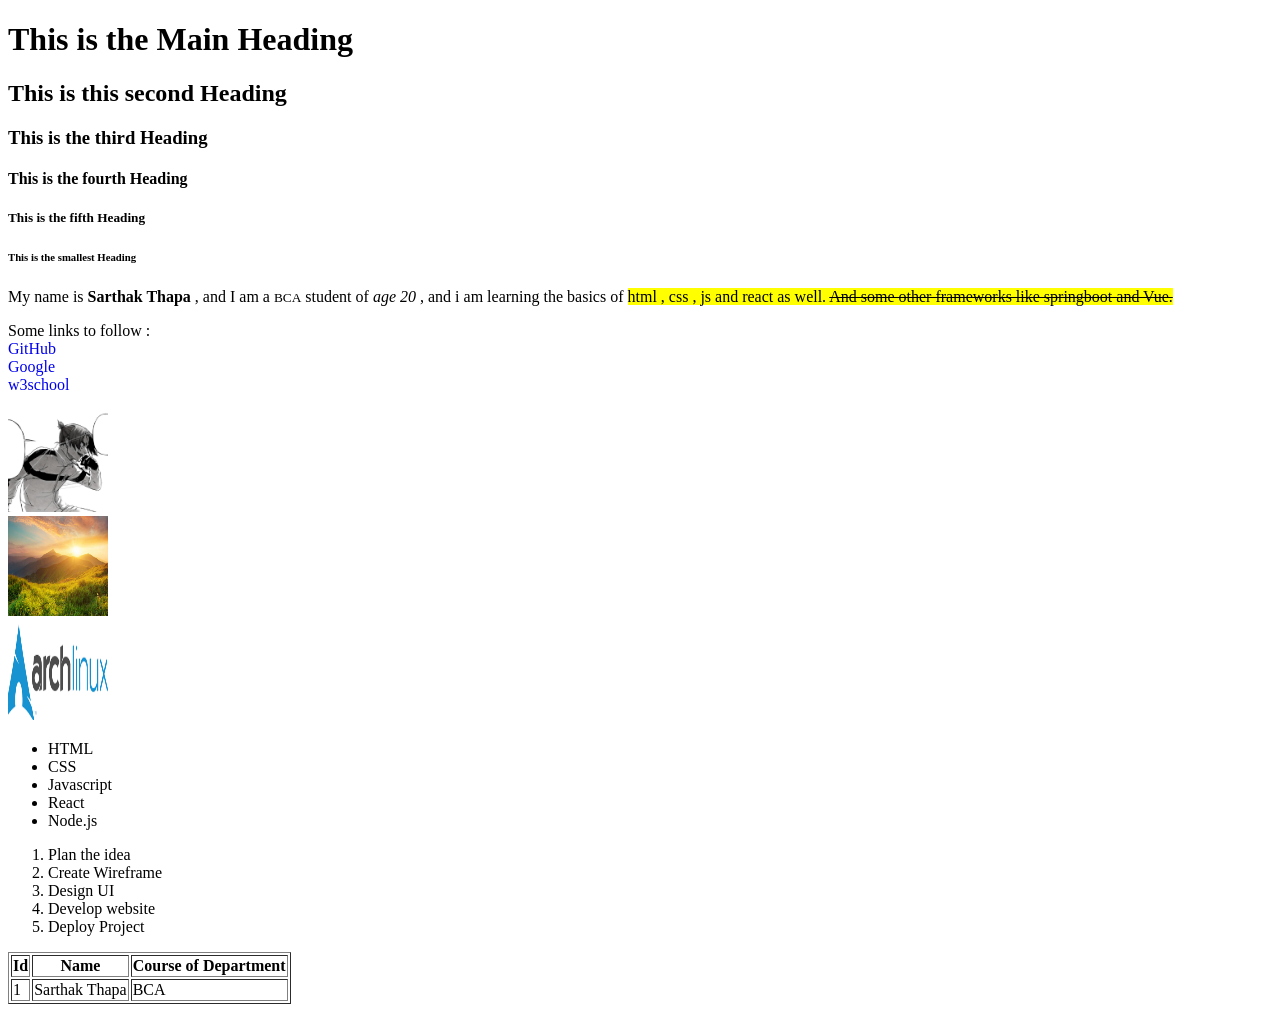
==== index.html @ 08693d16 "Html work" ====
<!DOCTYPE html>
<html lang="en">
<head>
    <meta charset="UTF-8">
    <meta name="viewport" content="width=device-width, initial-scale=1.0">
    <title>Assignment</title>
</head>
<body>
    <h1>This is the Main Heading</h1>
    <h2>This is this second Heading</h2>
    <h3>This is the third Heading</h3>
    <h4>This is the fourth Heading</h4>
    <h5>This is the fifth Heading</h5>
    <h6>This is the smallest Heading</h6>

    <p>My name is <strong>Sarthak Thapa</strong> , and I am a <small>BCA</small> student of <em>age 20</em> , and i am learning the basics of <mark>html , css  , js and react as well. <del>And some other frameworks like springboot and Vue.</del></mark></p>

    Some links to follow : <br>
        <a href="https://github.com/" style="text-decoration: none;">GitHub</a><br>

        <a href="https://google.com" style="text-decoration: none;">Google</a><br>

        <a href="https://www.w3schools.com/" style="text-decoration: none;">w3school</a><br>

        <br>
        <img src="img/image.png" alt="My profile pic" height="100" width="100" ><br>
        <img src="img/Nature.png" alt="Nature" height="100" width="100"><br>
        <img src="img/Technology.png" alt="Techonology of Arch Linux" width="100" height="100"><br>

        <ul>
            <li>HTML</li>
            <li>CSS</li>
            <li>Javascript</li>
            <li>React</li>
            <li>Node.js</li>
        </ul>

        <ol>
            <li>Plan the idea</li>
            <li>Create Wireframe</li>
            <li>Design UI</li>
            <li>Develop website</li>
            <li>Deploy Project</li>
        </ol>

        <table border="1">
  <thead>
    <tr>
      <th>Id</th>
      <th>Name</th>
      <th>Course of Department</th>
    </tr>
  </thead>
  <tbody>
    <tr>
      <td>1</td>
      <td>Sarthak Thapa</td>
      <td>BCA</td>
    </tr>
  </tbody>
</table>





</body>
</html>
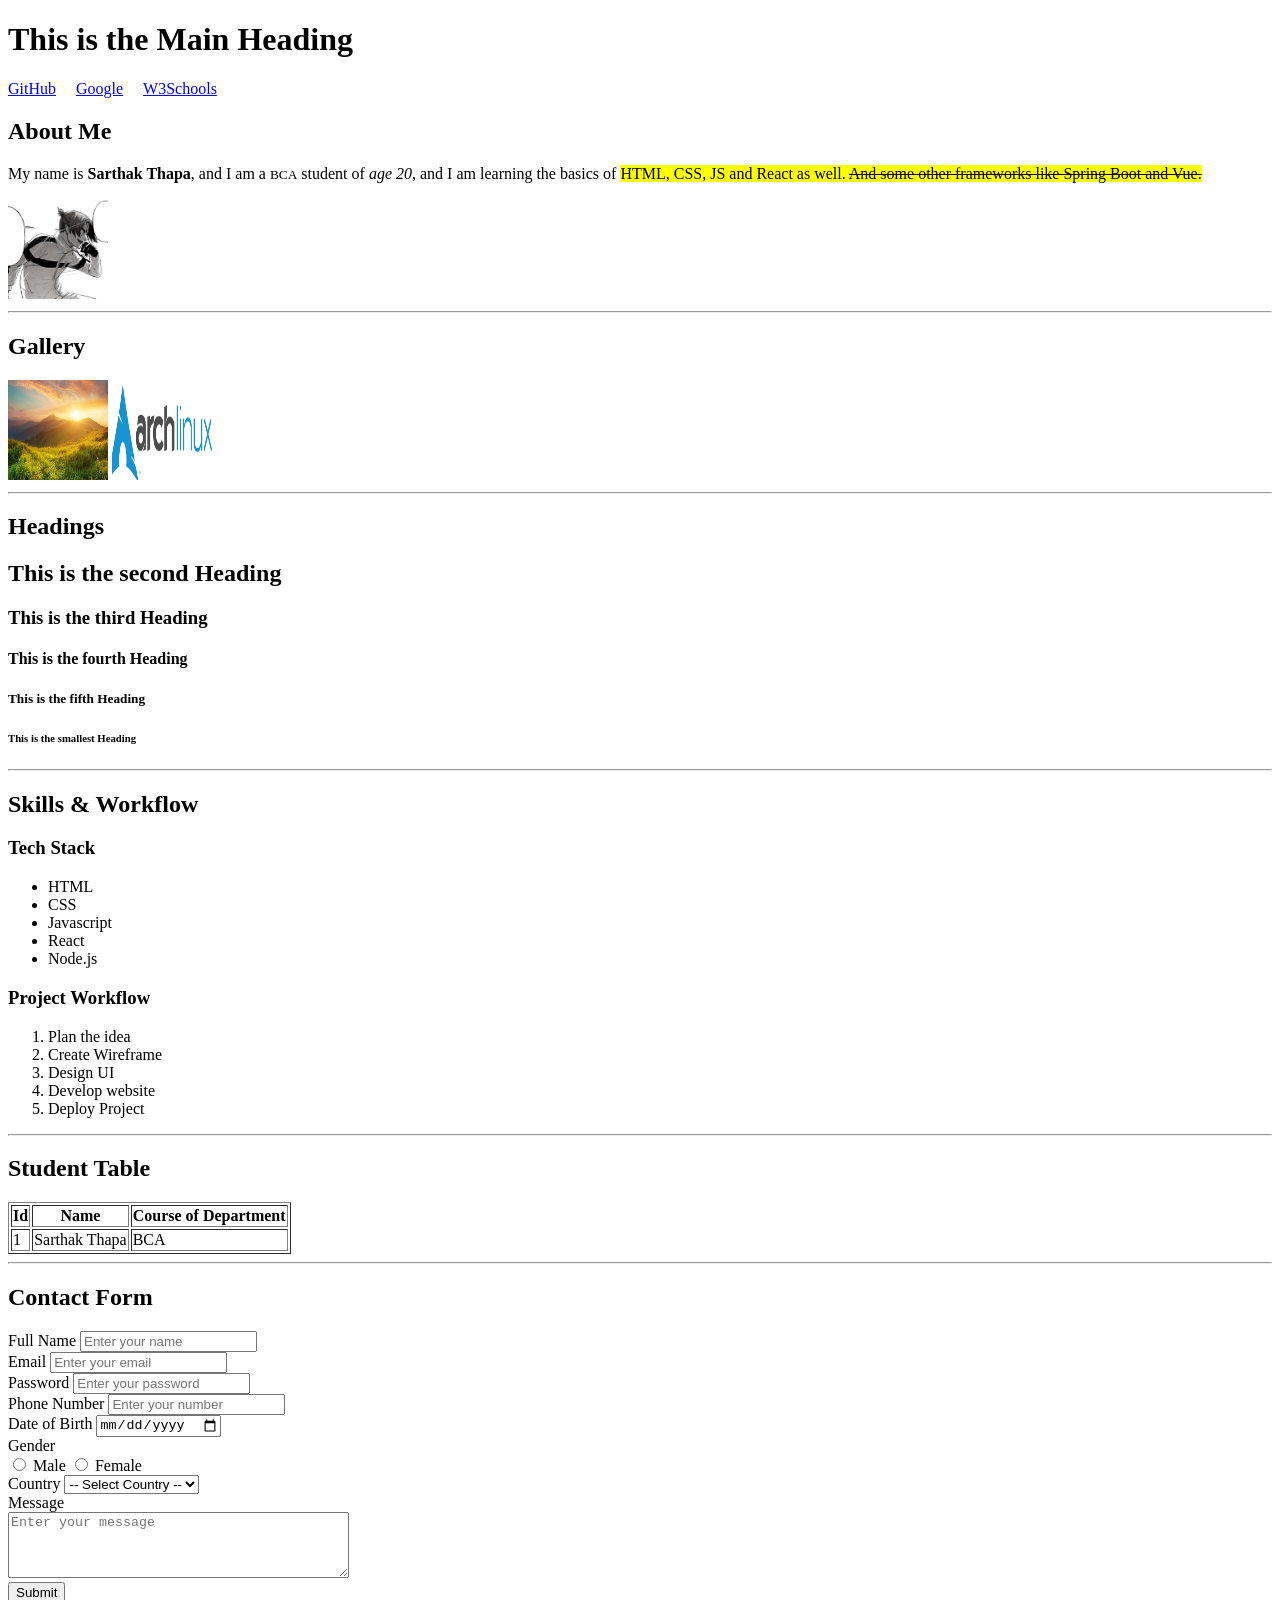
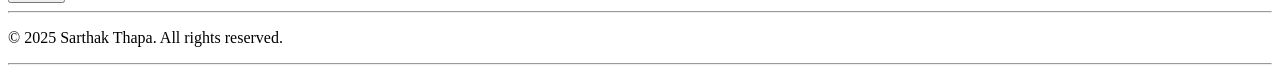
==== commit b00cff87: "More Tags" ====
--- a/index.html
+++ b/index.html
@@ -6,63 +6,141 @@
     <title>Assignment</title>
 </head>
 <body>
-    <h1>This is the Main Heading</h1>
-    <h2>This is this second Heading</h2>
-    <h3>This is the third Heading</h3>
-    <h4>This is the fourth Heading</h4>
-    <h5>This is the fifth Heading</h5>
-    <h6>This is the smallest Heading</h6>
 
-    <p>My name is <strong>Sarthak Thapa</strong> , and I am a <small>BCA</small> student of <em>age 20</em> , and i am learning the basics of <mark>html , css  , js and react as well. <del>And some other frameworks like springboot and Vue.</del></mark></p>
+    <header>
+        <h1>This is the Main Heading</h1>
+        <nav>
+            <ul style="display: flex; list-style: none; gap: 20px; padding: 0; margin: 0;">
+                <li><a href="https://github.com/">GitHub</a></li>
+                <li><a href="https://google.com">Google</a></li>
+                <li><a href="https://www.w3schools.com/">W3Schools</a></li>
+            </ul>
+        </nav>
+    </header>
 
-    Some links to follow : <br>
-        <a href="https://github.com/" style="text-decoration: none;">GitHub</a><br>
+    <main>
 
-        <a href="https://google.com" style="text-decoration: none;">Google</a><br>
+        <section>
+            <h2>About Me</h2>
+            <p>My name is <strong>Sarthak Thapa</strong>, and I am a <small>BCA</small> student of <em>age 20</em>, and I am learning the basics of <mark>HTML, CSS, JS and React as well. <del>And some other frameworks like Spring Boot and Vue.</del></mark></p>
+            <img src="img/image.png" alt="My profile pic" height="100" width="100">
+            <hr>
+        </section>
 
-        <a href="https://www.w3schools.com/" style="text-decoration: none;">w3school</a><br>
+        <section>
+            <h2>Gallery</h2>
+            <img src="img/Nature.png" alt="Nature" height="100" width="100">
+            <img src="img/Technology.png" alt="Technology of Arch Linux" width="100" height="100">
+            <hr>
+        </section>
 
-        <br>
-        <img src="img/image.png" alt="My profile pic" height="100" width="100" ><br>
-        <img src="img/Nature.png" alt="Nature" height="100" width="100"><br>
-        <img src="img/Technology.png" alt="Techonology of Arch Linux" width="100" height="100"><br>
+        <section>
+            <h2>Headings</h2>
+            <h2>This is the second Heading</h2>
+            <h3>This is the third Heading</h3>
+            <h4>This is the fourth Heading</h4>
+            <h5>This is the fifth Heading</h5>
+            <h6>This is the smallest Heading</h6>
+            <hr>
+        </section>
 
-        <ul>
-            <li>HTML</li>
-            <li>CSS</li>
-            <li>Javascript</li>
-            <li>React</li>
-            <li>Node.js</li>
-        </ul>
+        <section>
+            <h2>Skills & Workflow</h2>
 
-        <ol>
-            <li>Plan the idea</li>
-            <li>Create Wireframe</li>
-            <li>Design UI</li>
-            <li>Develop website</li>
-            <li>Deploy Project</li>
-        </ol>
+            <article>
+                <h3>Tech Stack</h3>
+                <ul>
+                    <li>HTML</li>
+                    <li>CSS</li>
+                    <li>Javascript</li>
+                    <li>React</li>
+                    <li>Node.js</li>
+                </ul>
+            </article>
 
-        <table border="1">
-  <thead>
-    <tr>
-      <th>Id</th>
-      <th>Name</th>
-      <th>Course of Department</th>
-    </tr>
-  </thead>
-  <tbody>
-    <tr>
-      <td>1</td>
-      <td>Sarthak Thapa</td>
-      <td>BCA</td>
-    </tr>
-  </tbody>
-</table>
+            <article>
+                <h3>Project Workflow</h3>
+                <ol>
+                    <li>Plan the idea</li>
+                    <li>Create Wireframe</li>
+                    <li>Design UI</li>
+                    <li>Develop website</li>
+                    <li>Deploy Project</li>
+                </ol>
+            </article>
+            <hr>
+        </section>
 
+        <section>
+            <h2>Student Table</h2>
+            <table border="1">
+                <thead>
+                    <tr>
+                        <th>Id</th>
+                        <th>Name</th>
+                        <th>Course of Department</th>
+                    </tr>
+                </thead>
+                <tbody>
+                    <tr>
+                        <td>1</td>
+                        <td>Sarthak Thapa</td>
+                        <td>BCA</td>
+                    </tr>
+                </tbody>
+            </table>
+            <hr>
+        </section>
 
+        <section>
+            <h2>Contact Form</h2>
+            <form action="">
+                <label for="name">Full Name</label>
+                <input type="text" name="name" id="name" placeholder="Enter your name"><br>
 
+                <label for="email">Email</label>
+                <input type="email" name="email" id="email" placeholder="Enter your email"><br>
 
+                <label for="password">Password</label>
+                <input type="password" name="password" id="password" placeholder="Enter your password"><br>
+
+                <label for="phone">Phone Number</label>
+                <input type="tel" name="phone" id="phone" placeholder="Enter your number"><br>
+
+                <label for="dob">Date of Birth</label>
+                <input type="date" name="dob" id="dob"><br>
+
+                <label>Gender</label><br>
+                <input type="radio" name="gender" id="male" value="male">
+                <label for="male">Male</label>
+                <input type="radio" name="gender" id="female" value="female">
+                <label for="female">Female</label><br>
+
+                <label for="country">Country</label>
+                <select name="country" id="country">
+                    <option value="">-- Select Country --</option>
+                    <option value="nepal">Nepal</option>
+                    <option value="india">India</option>
+                    <option value="usa">United States</option>
+                    <option value="uk">United Kingdom</option>
+                    <option value="australia">Australia</option>
+                </select><br>
+
+                <label for="message">Message</label><br>
+                <textarea name="message" id="message" rows="4" cols="40" placeholder="Enter your message"></textarea><br>
+
+                <button type="submit">Submit</button>
+            </form>
+            <hr>
+        </section>
+        
+
+    </main>
+
+    <footer>
+        <p>&copy; 2025 Sarthak Thapa. All rights reserved.</p>
+    </footer>
+    <hr>
 
 </body>
 </html>
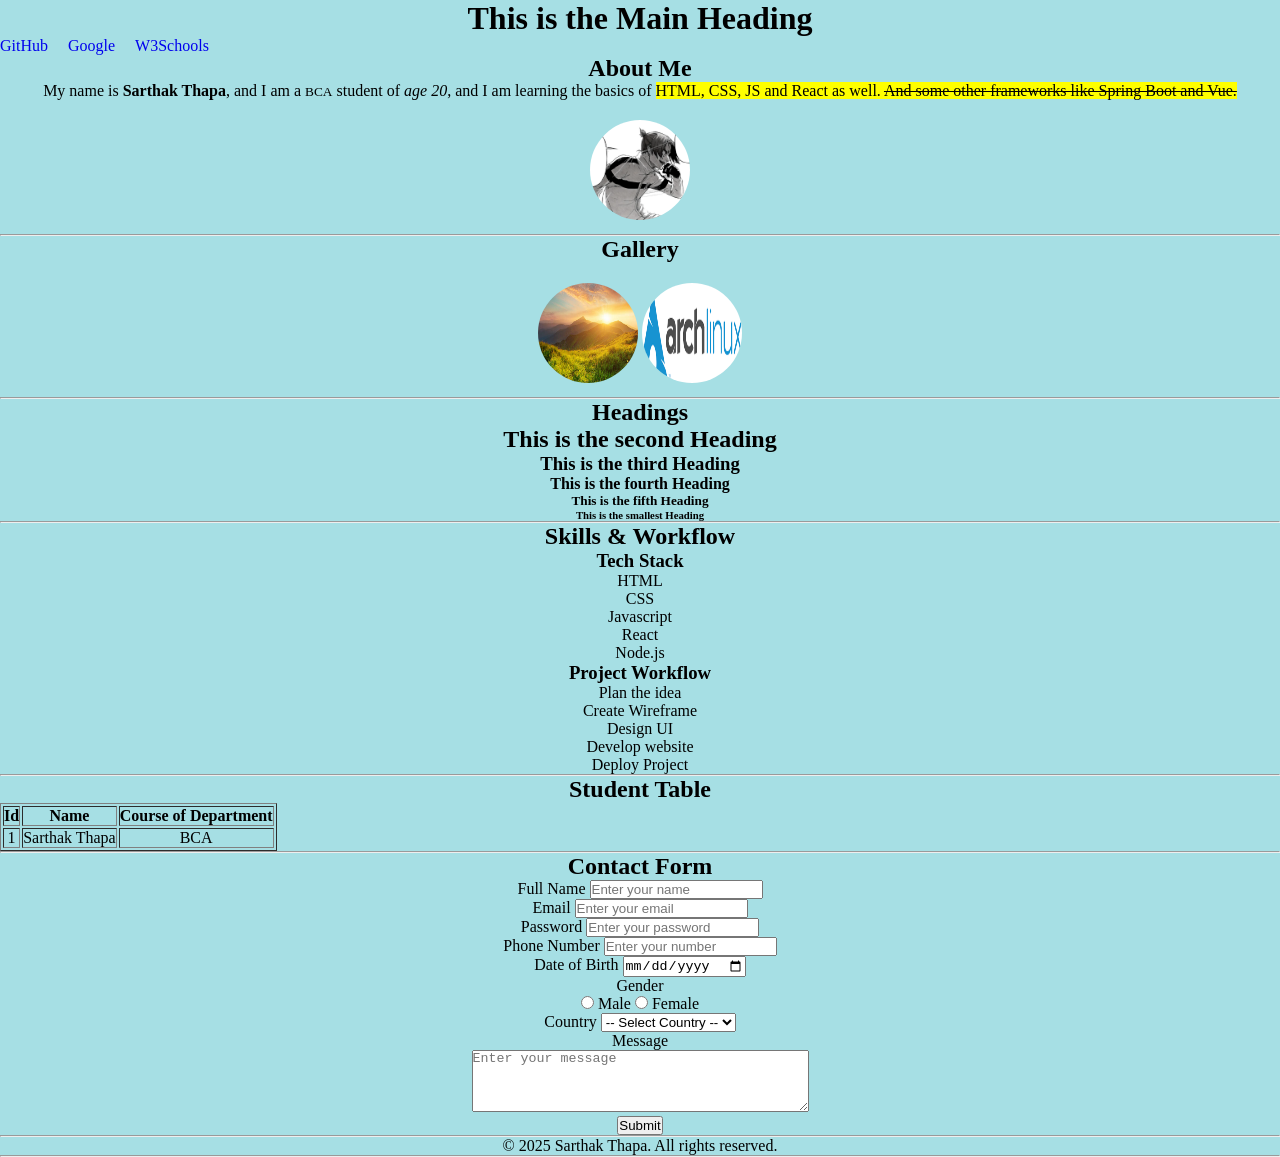
==== commit e1802c9e: "new work" ====
--- a/index.html
+++ b/index.html
@@ -5,8 +5,9 @@
     <meta name="viewport" content="width=device-width, initial-scale=1.0">
     <title>Assignment</title>
 </head>
+<link rel="stylesheet" href="style.css">
 <body>
-
+<div class="container">
     <header>
         <h1>This is the Main Heading</h1>
         <nav>
@@ -141,6 +142,7 @@
         <p>&copy; 2025 Sarthak Thapa. All rights reserved.</p>
     </footer>
     <hr>
+    </div>
 
 </body>
 </html>
--- a/style.css
+++ b/style.css
@@ -0,0 +1,35 @@
+* {
+    margin: 0;
+    padding: 0;
+    box-sizing: border-box;
+}
+
+body {
+    background-color: rgb(166, 223, 228);
+    font-family: 'Times New Roman', Times, serif;
+}
+
+
+a {
+    text-decoration: none;
+
+}
+img  {
+    border-radius: 50%;
+    margin-top: 20px;
+    margin-bottom: 10px;
+   
+    
+}
+
+.container {
+    text-align: center;
+
+}
+
+
+
+
+
+
+
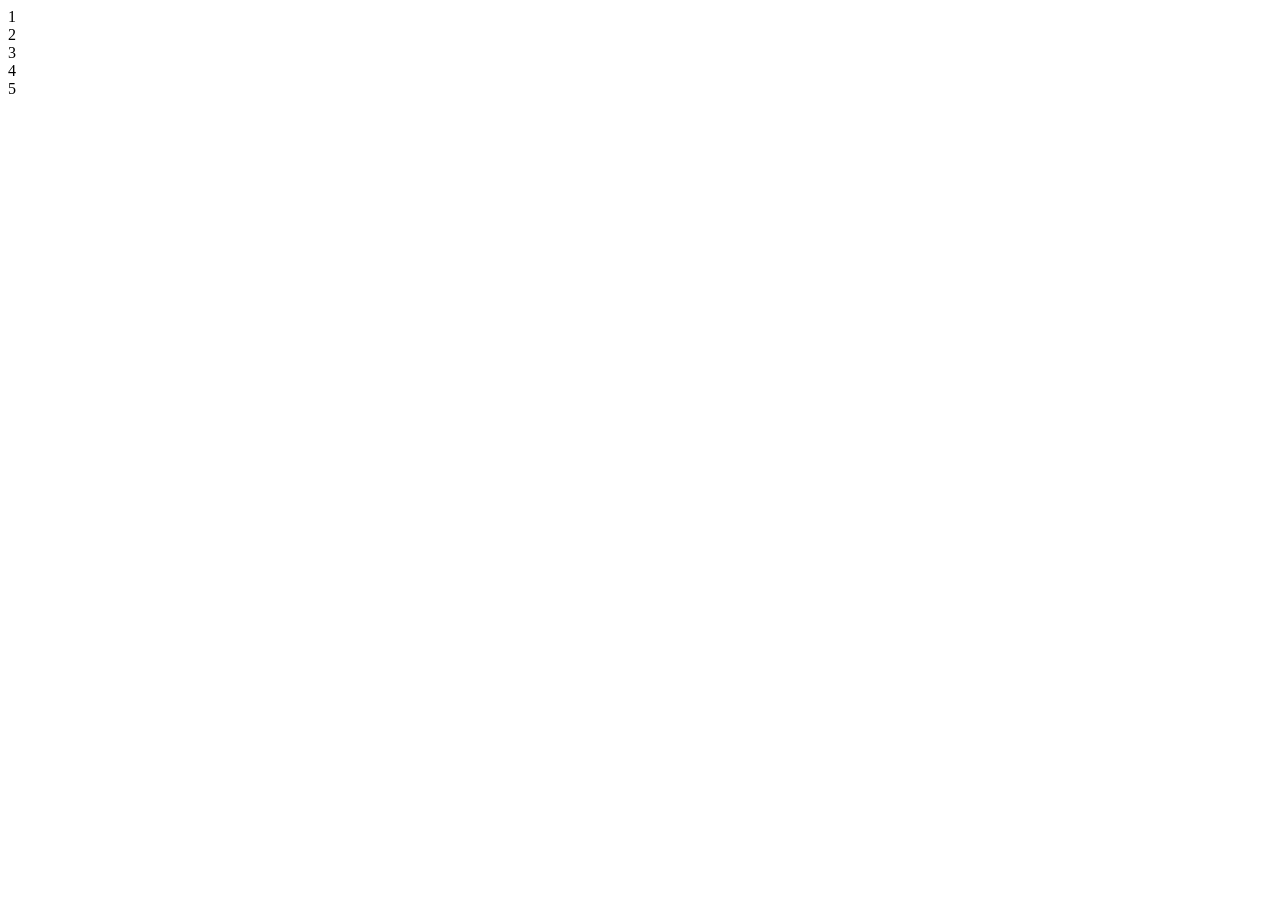
==== commit 75f89352: "nuer" ====
--- a/index.html
+++ b/index.html
@@ -3,146 +3,17 @@
 <head>
     <meta charset="UTF-8">
     <meta name="viewport" content="width=device-width, initial-scale=1.0">
-    <title>Assignment</title>
+    <title>Title</title>
 </head>
 <link rel="stylesheet" href="style.css">
 <body>
-<div class="container">
-    <header>
-        <h1>This is the Main Heading</h1>
-        <nav>
-            <ul style="display: flex; list-style: none; gap: 20px; padding: 0; margin: 0;">
-                <li><a href="https://github.com/">GitHub</a></li>
-                <li><a href="https://google.com">Google</a></li>
-                <li><a href="https://www.w3schools.com/">W3Schools</a></li>
-            </ul>
-        </nav>
-    </header>
-
-    <main>
-
-        <section>
-            <h2>About Me</h2>
-            <p>My name is <strong>Sarthak Thapa</strong>, and I am a <small>BCA</small> student of <em>age 20</em>, and I am learning the basics of <mark>HTML, CSS, JS and React as well. <del>And some other frameworks like Spring Boot and Vue.</del></mark></p>
-            <img src="img/image.png" alt="My profile pic" height="100" width="100">
-            <hr>
-        </section>
-
-        <section>
-            <h2>Gallery</h2>
-            <img src="img/Nature.png" alt="Nature" height="100" width="100">
-            <img src="img/Technology.png" alt="Technology of Arch Linux" width="100" height="100">
-            <hr>
-        </section>
-
-        <section>
-            <h2>Headings</h2>
-            <h2>This is the second Heading</h2>
-            <h3>This is the third Heading</h3>
-            <h4>This is the fourth Heading</h4>
-            <h5>This is the fifth Heading</h5>
-            <h6>This is the smallest Heading</h6>
-            <hr>
-        </section>
-
-        <section>
-            <h2>Skills & Workflow</h2>
-
-            <article>
-                <h3>Tech Stack</h3>
-                <ul>
-                    <li>HTML</li>
-                    <li>CSS</li>
-                    <li>Javascript</li>
-                    <li>React</li>
-                    <li>Node.js</li>
-                </ul>
-            </article>
-
-            <article>
-                <h3>Project Workflow</h3>
-                <ol>
-                    <li>Plan the idea</li>
-                    <li>Create Wireframe</li>
-                    <li>Design UI</li>
-                    <li>Develop website</li>
-                    <li>Deploy Project</li>
-                </ol>
-            </article>
-            <hr>
-        </section>
-
-        <section>
-            <h2>Student Table</h2>
-            <table border="1">
-                <thead>
-                    <tr>
-                        <th>Id</th>
-                        <th>Name</th>
-                        <th>Course of Department</th>
-                    </tr>
-                </thead>
-                <tbody>
-                    <tr>
-                        <td>1</td>
-                        <td>Sarthak Thapa</td>
-                        <td>BCA</td>
-                    </tr>
-                </tbody>
-            </table>
-            <hr>
-        </section>
-
-        <section>
-            <h2>Contact Form</h2>
-            <form action="">
-                <label for="name">Full Name</label>
-                <input type="text" name="name" id="name" placeholder="Enter your name"><br>
-
-                <label for="email">Email</label>
-                <input type="email" name="email" id="email" placeholder="Enter your email"><br>
-
-                <label for="password">Password</label>
-                <input type="password" name="password" id="password" placeholder="Enter your password"><br>
-
-                <label for="phone">Phone Number</label>
-                <input type="tel" name="phone" id="phone" placeholder="Enter your number"><br>
-
-                <label for="dob">Date of Birth</label>
-                <input type="date" name="dob" id="dob"><br>
-
-                <label>Gender</label><br>
-                <input type="radio" name="gender" id="male" value="male">
-                <label for="male">Male</label>
-                <input type="radio" name="gender" id="female" value="female">
-                <label for="female">Female</label><br>
-
-                <label for="country">Country</label>
-                <select name="country" id="country">
-                    <option value="">-- Select Country --</option>
-                    <option value="nepal">Nepal</option>
-                    <option value="india">India</option>
-                    <option value="usa">United States</option>
-                    <option value="uk">United Kingdom</option>
-                    <option value="australia">Australia</option>
-                </select><br>
-
-                <label for="message">Message</label><br>
-                <textarea name="message" id="message" rows="4" cols="40" placeholder="Enter your message"></textarea><br>
-
-                <button type="submit">Submit</button>
-            </form>
-            <hr>
-        </section>
-        
-
-    </main>
-
-    <footer>
-        <p>&copy; 2025 Sarthak Thapa. All rights reserved.</p>
-    </footer>
-    <hr>
+    <div class="container">
+        <div class="box1">1</div>
+        <div class="box1">2</div>
+        <div class="box1">3</div>
+        <div class="box1">4</div>
+        <div class="box1">5</div>
     </div>
-
+    
 </body>
 </html>
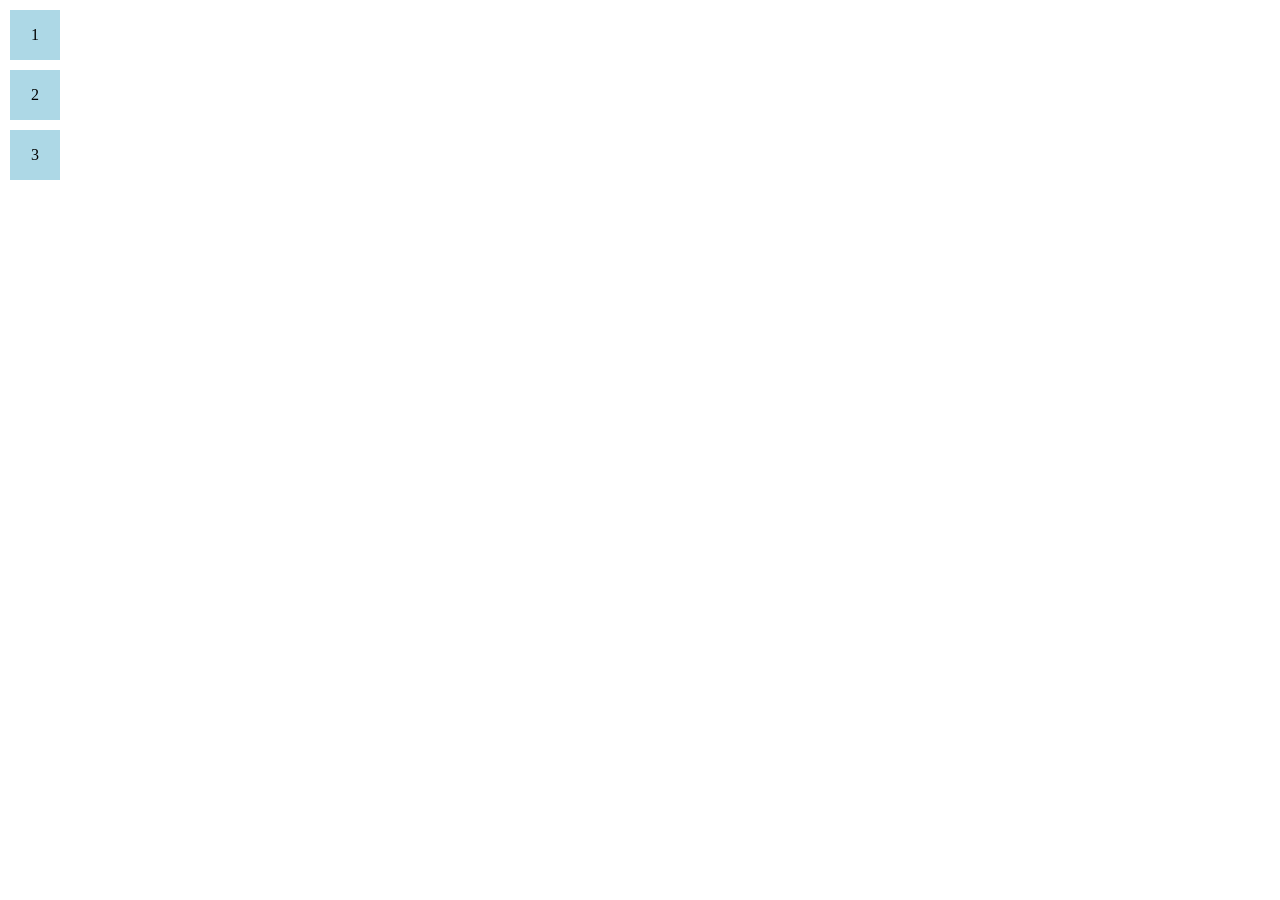
==== commit f3e8b011: "more" ====
--- a/index.html
+++ b/index.html
@@ -7,12 +7,15 @@
 </head>
 <link rel="stylesheet" href="style.css">
 <body>
-    <div class="container">
-        <div class="box1">1</div>
-        <div class="box1">2</div>
-        <div class="box1">3</div>
-        <div class="box1">4</div>
-        <div class="box1">5</div>
+    <div id="container">
+        <div class="card">1</div>
+        <div class="card">2</div>
+        <div class="card">3</div>
+        
+        
+        
+        
+
     </div>
     
 </body>
--- a/style.css
+++ b/style.css
@@ -0,0 +1,18 @@
+* {
+    padding: 0;
+    margin: 0;
+    box-sizing: border-box;
+}
+.card {
+    height: 50px;
+    width: 50px;
+    background-color: lightblue;
+    margin-left: 10px;
+    margin-top: 10px;
+    text-align: center;
+    align-content: center;
+    
+}
+
+
+
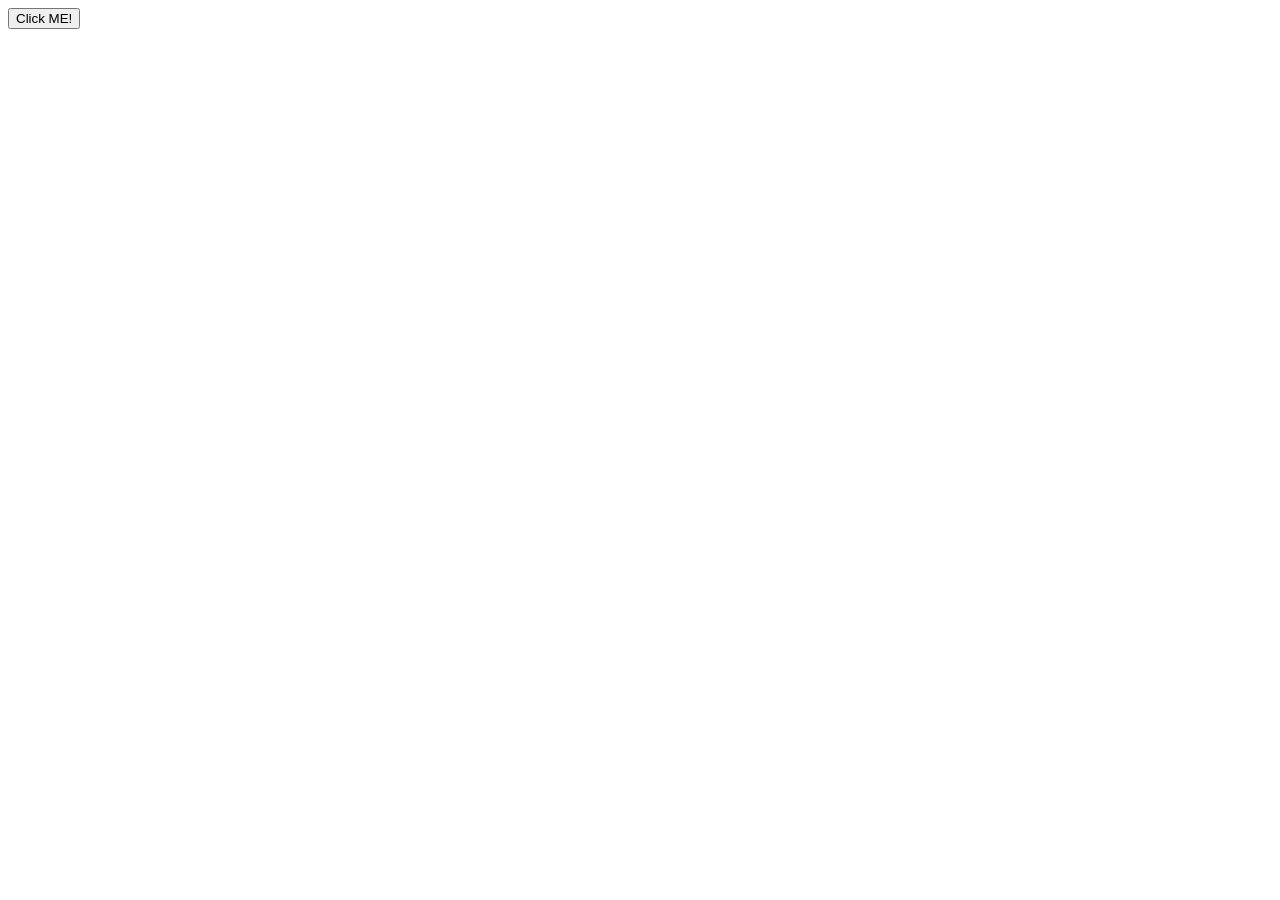
==== commit f53d4c60: "new stuffs" ====
--- a/index.html
+++ b/index.html
@@ -3,20 +3,18 @@
 <head>
     <meta charset="UTF-8">
     <meta name="viewport" content="width=device-width, initial-scale=1.0">
-    <title>Title</title>
+    <title>Title - Sarthak</title>
 </head>
-<link rel="stylesheet" href="style.css">
 <body>
-    <div id="container">
-        <div class="card">1</div>
-        <div class="card">2</div>
-        <div class="card">3</div>
-        
-        
-        
-        
+    <button onclick="caller()">Click ME!</button>
+</body>
+<script>
 
-    </div>
-    
-</body>
+    function caller() {
+        alert("This is an alert message")
+    }
+
+</script>
+
+<script src="index.js"></script>
 </html>
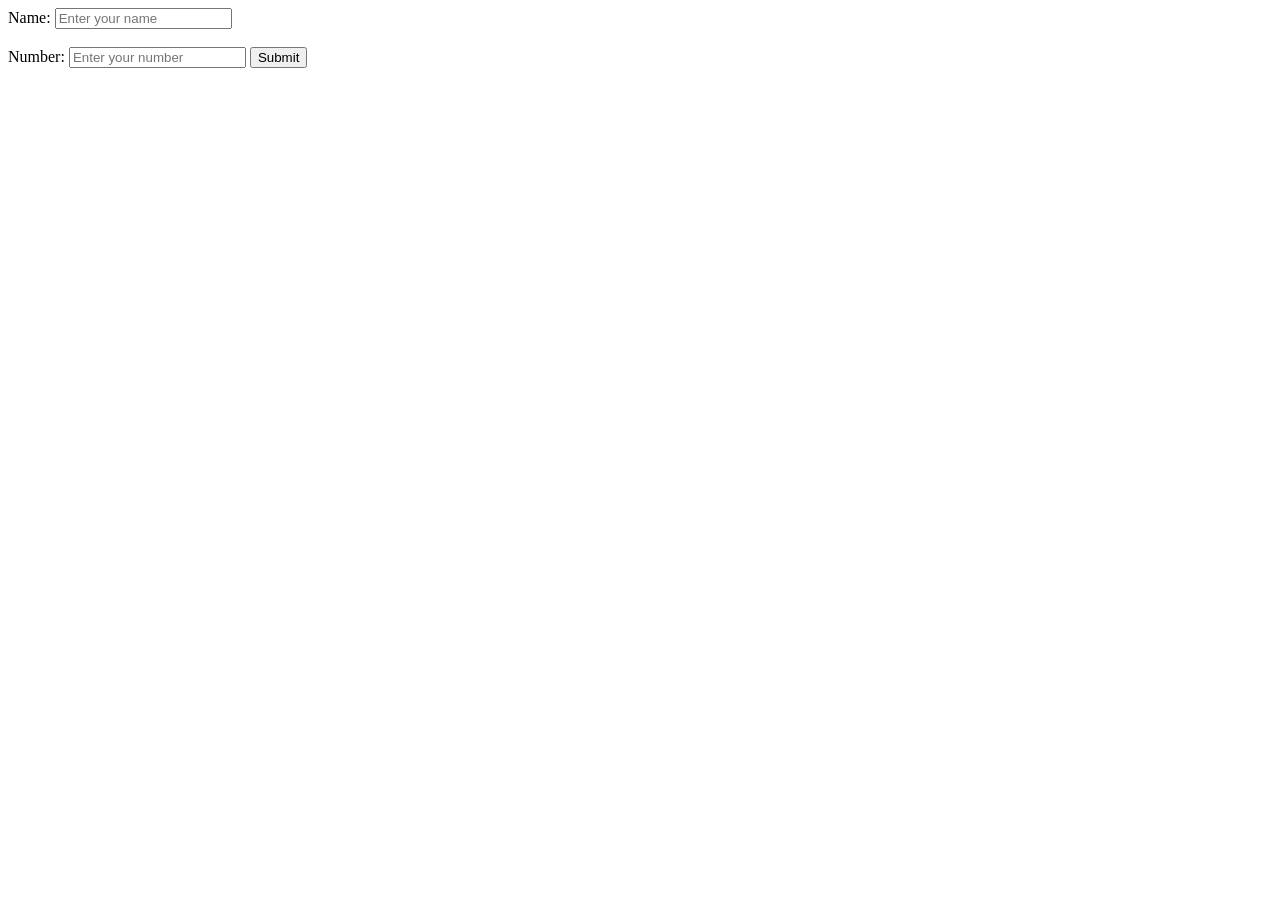
==== commit de2bd98a: "random Shit" ====
--- a/index.html
+++ b/index.html
@@ -3,18 +3,29 @@
 <head>
     <meta charset="UTF-8">
     <meta name="viewport" content="width=device-width, initial-scale=1.0">
-    <title>Title - Sarthak</title>
+    <title>Practice</title>
 </head>
 <body>
-    <button onclick="caller()">Click ME!</button>
+
+    <form onsubmit="getValue(event)">
+        
+        <label for="userName">Name:</label>
+        <input type="text"
+               id="userName"
+               placeholder="Enter your name">
+
+        <br><br>
+
+        <label for="numberTaker">Number:</label>
+        <input type="number"
+               id="numberTaker"
+               placeholder="Enter your number">
+
+        <button type="submit">Submit</button>
+
+    </form>
+
+    <script src="index.js"></script>
+
 </body>
-<script>
-
-    function caller() {
-        alert("This is an alert message")
-    }
-
-</script>
-
-<script src="index.js"></script>
 </html>
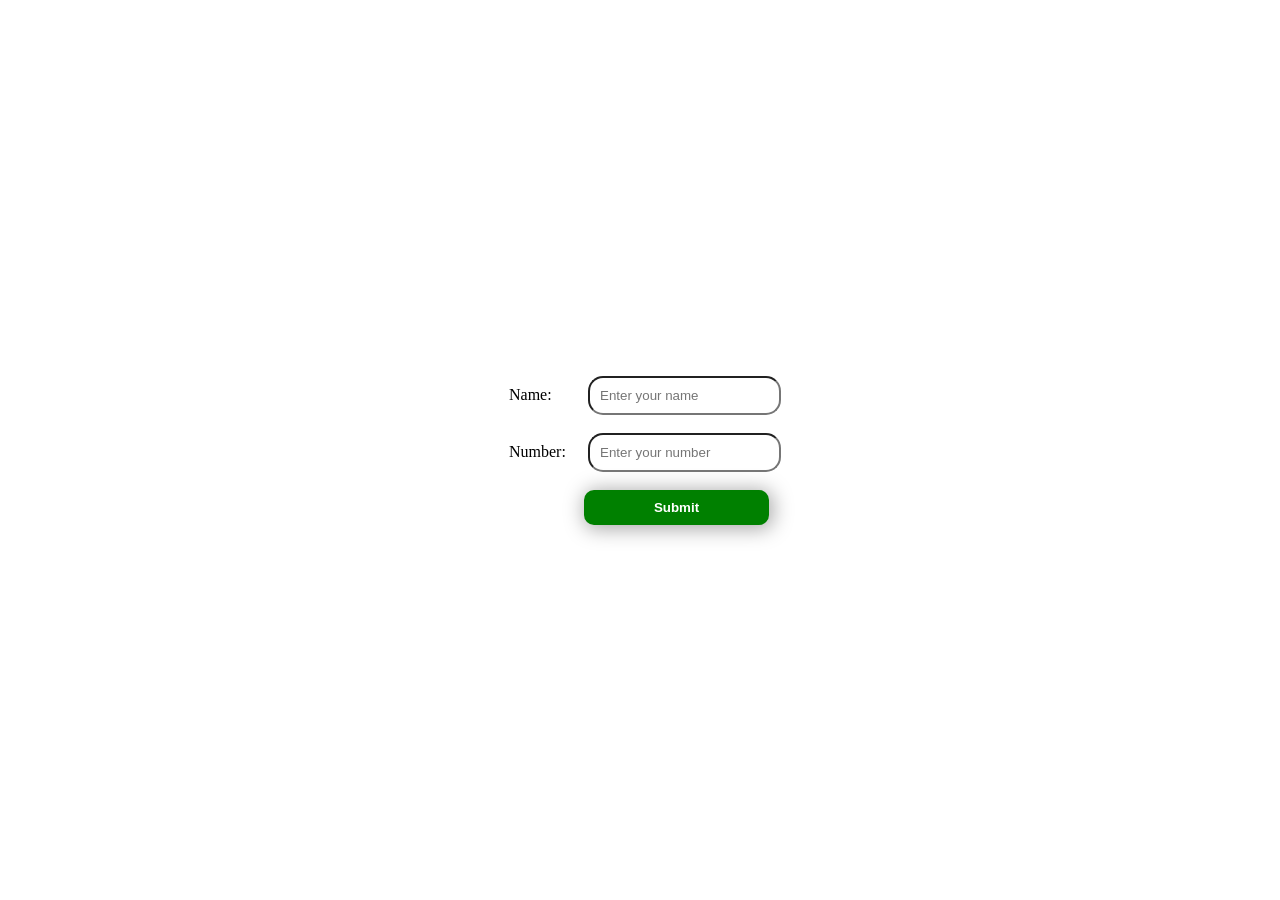
==== commit 780c3b92: "........" ====
--- a/index.html
+++ b/index.html
@@ -5,6 +5,7 @@
     <meta name="viewport" content="width=device-width, initial-scale=1.0">
     <title>Practice</title>
 </head>
+<link rel="stylesheet" href="index.css">
 <body>
 
     <form onsubmit="getValue(event)">
@@ -19,7 +20,7 @@
         <label for="numberTaker">Number:</label>
         <input type="number"
                id="numberTaker"
-               placeholder="Enter your number">
+               placeholder="Enter your number"><br><br>
 
         <button type="submit">Submit</button>
 
--- a/index.css
+++ b/index.css
@@ -0,0 +1,39 @@
+* {
+    padding: 0;
+    margin: 0;
+    box-sizing: border-box;
+}
+
+body {
+    display: flex;
+    justify-content: center;
+    align-items: center;
+    height: 100vh;
+}
+
+input , label {
+    padding: 10px;
+
+}
+
+input {
+    border-radius: 15px;
+}
+
+label {
+    display: inline-block;
+    width: 85px;
+}
+
+button {
+    margin-left: 85px;
+    width: 185px;
+    padding: 10px;
+    border: none;
+    border-radius: 10px;
+    background-color: green;
+    color: white;
+    font-weight: bold;
+    box-shadow: 2px 2px 20px 2px darkgray;
+}
+
